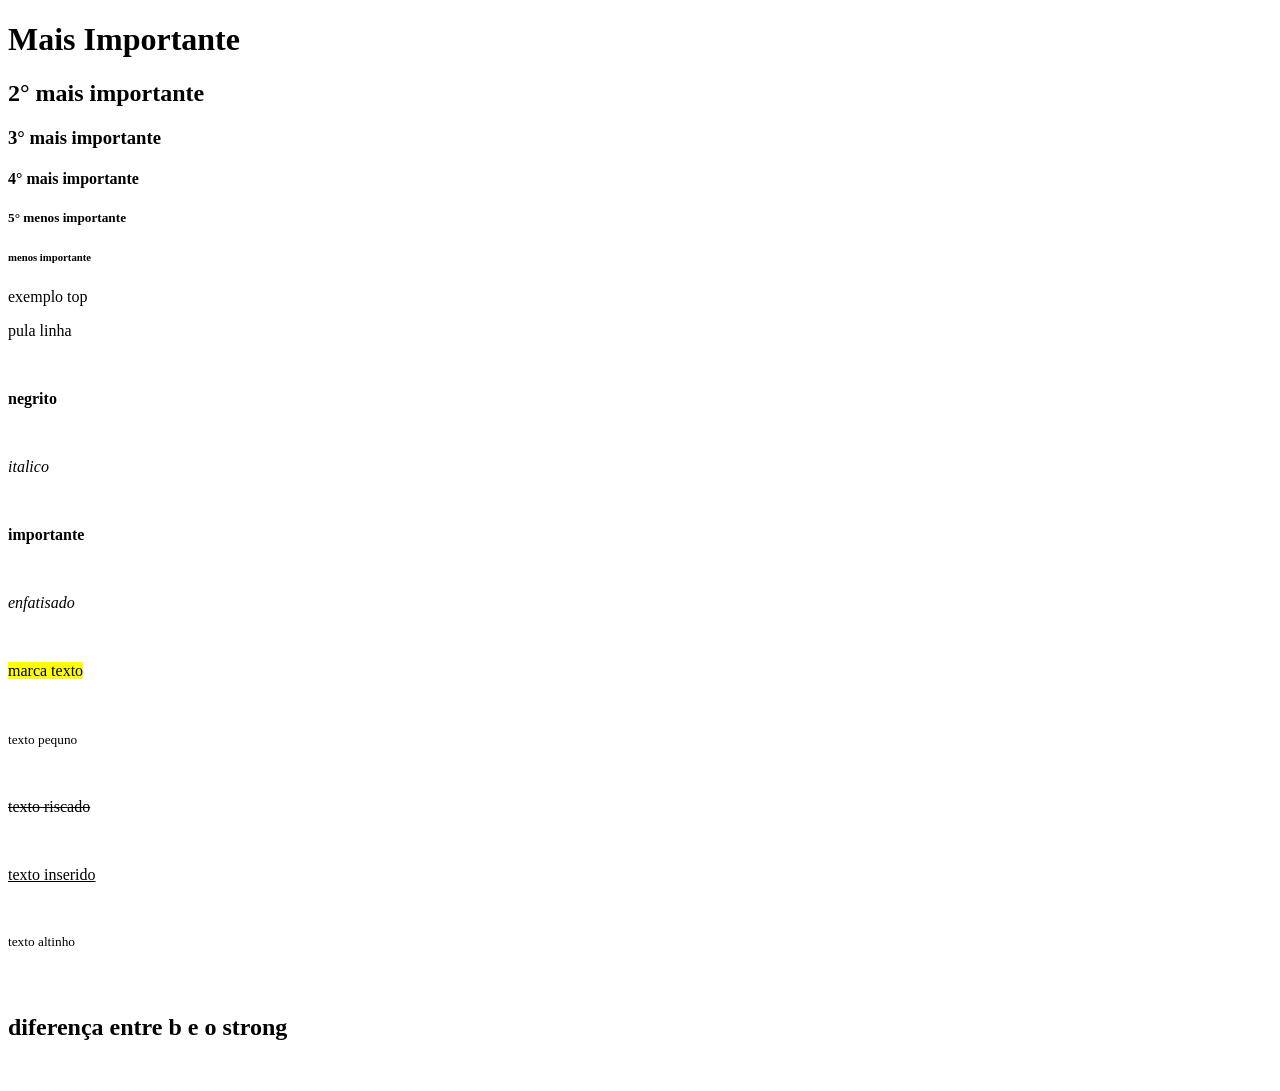
==== index.html @ 23cdff00 "Commit inicial" ====
<!DOCTYPE html>
<html lang="pt-br">
<head>
    <meta charset="UTF-8">
    <meta name="viewport" content="width=device-width, initial-scale=1.0">
    <title>Portifolio</title>
</head>
<body>

<h1> Mais Importante</h1>
<h2> 2° mais importante</h2>
<h3> 3° mais importante</h3>
<h4> 4° mais importante</h4>
<h5> 5° menos importante</h5>
<h6> menos importante</h6>
<p> exemplo top
    <br> 
    <p>pula linha</p>
    <br>
    <p><b> negrito</b></p>
    <br>
    <p><i>italico</i></p>
    <br>
    <p><strong> importante</strong> </p>
    <br> 
    <p> <em> enfatisado</em></p> 
    <br> 
    <p> <mark> marca texto</mark> </p>
    <br> 
    <p> <small> texto pequno</small></p>
    <br> 
    <p> <del> texto riscado</del></p>
    <br> 
    <p> <ins> texto inserido</ins></p>
    <br> 
    <p> <sup> texto altinho</sup></p>
    <br> 
    <h2> <p> diferença entre b e o strong </p></h2>
    <br> 
</body>
</html>
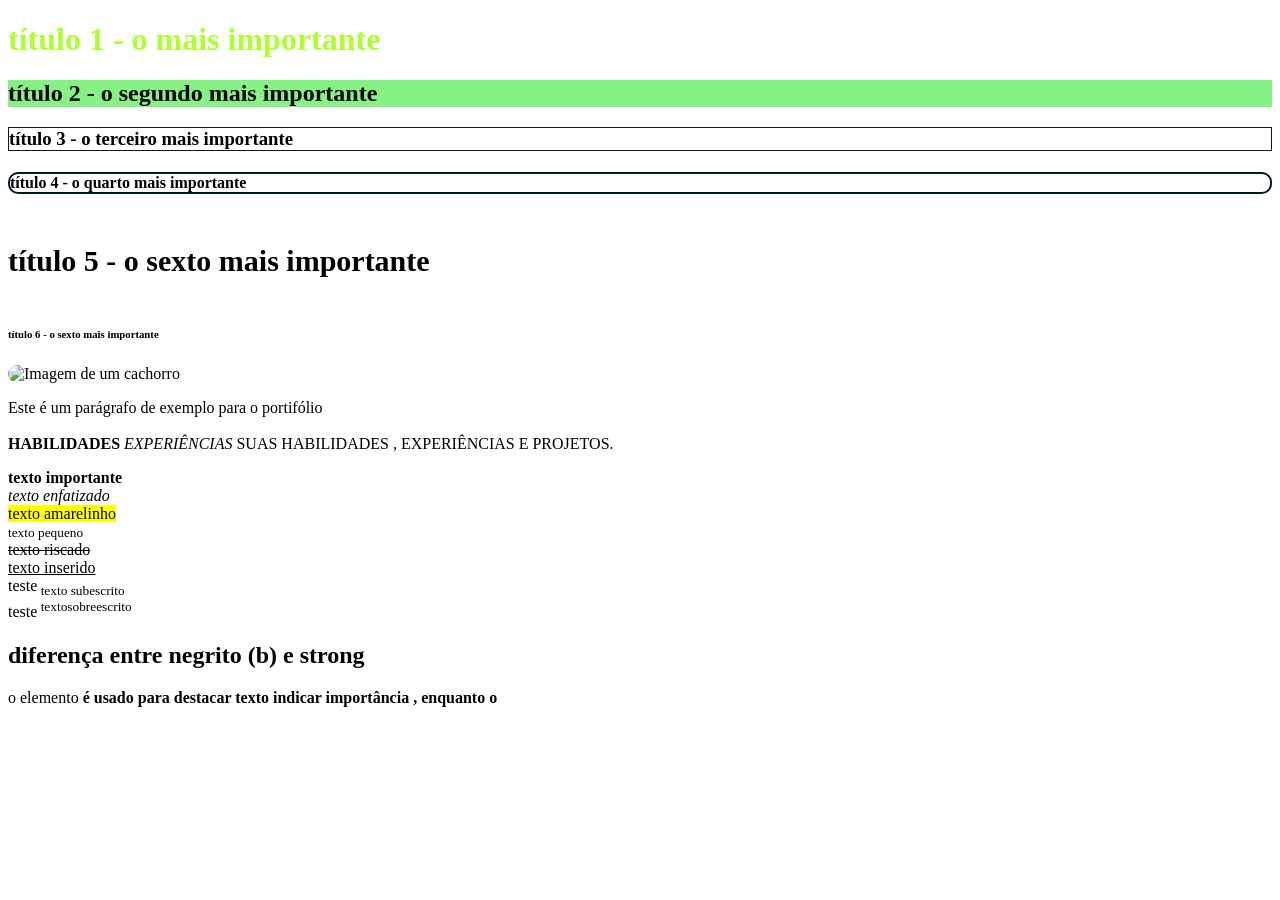
==== commit a1d4950e: "Commit final" ====
--- a/index.html
+++ b/index.html
@@ -3,39 +3,42 @@
 <head>
     <meta charset="UTF-8">
     <meta name="viewport" content="width=device-width, initial-scale=1.0">
-    <title>Portifolio</title>
+    <title>Portifólio</title>
 </head>
 <body>
+    <h1 style="color: greenyellow;"> título 1 - o mais importante</h1>
+    <h2 style="background-color: rgb(133, 242, 131);"> título 2 - o segundo mais importante</h2>
+    <h3 style="border: 0.5px solid rgb(4, 30, 21);"> título 3 - o terceiro mais importante</h3>
+    <h4 style="border:  2px solid rgb(4, 30, 21); border-radius: 10px;"> título 4 - o quarto mais importante</h4>
+    <h5 style="font-family: cursive; font-size: 30px;"> título 5 - o sexto mais importante</h5>
+    <h6> título 6 - o sexto mais importante</h6>
 
-<h1> Mais Importante</h1>
-<h2> 2° mais importante</h2>
-<h3> 3° mais importante</h3>
-<h4> 4° mais importante</h4>
-<h5> 5° menos importante</h5>
-<h6> menos importante</h6>
-<p> exemplo top
-    <br> 
-    <p>pula linha</p>
-    <br>
-    <p><b> negrito</b></p>
-    <br>
-    <p><i>italico</i></p>
-    <br>
-    <p><strong> importante</strong> </p>
-    <br> 
-    <p> <em> enfatisado</em></p> 
-    <br> 
-    <p> <mark> marca texto</mark> </p>
-    <br> 
-    <p> <small> texto pequno</small></p>
-    <br> 
-    <p> <del> texto riscado</del></p>
-    <br> 
-    <p> <ins> texto inserido</ins></p>
-    <br> 
-    <p> <sup> texto altinho</sup></p>
-    <br> 
-    <h2> <p> diferença entre b e o strong </p></h2>
-    <br> 
+    <img src="https://www.pedigree.com.br/cdn-cgi/image/format=auto,q=90/sites/g/files/fnmzdf2401/files/2022-04/hero-icon-Savannah_0.png" alt="Imagem de um cachorro" 
+    style=" width: 300px; height: 200px; border-radius: 10px;">
+
+    <p> Este é um parágrafo de exemplo para o portifólio
+        <br> 
+        <br> 
+        <B>HABILIDADES</B> <I>EXPERIÊNCIAS </I> SUAS HABILIDADES , EXPERIÊNCIAS E PROJETOS.
+        </p>
+        <strong> texto importante </strong>
+        <br>
+        <em> texto enfatizado </em>
+        <br>
+        <mark> texto amarelinho </mark>
+        <br>
+        <small>texto pequeno</small>
+        <br> 
+        <del> texto riscado </del>
+        <br>
+        <ins> texto inserido </ins>
+        <br> 
+        teste<sub> texto subescrito</sub>
+        <br>
+        teste<sup> textosobreescrito</sup>
+
+        <h2> diferença entre negrito (b) e strong</h2>
+        o elemento <b> é usado para destacar texto indicar importância , enquanto o  </b>
+
 </body>
 </html>
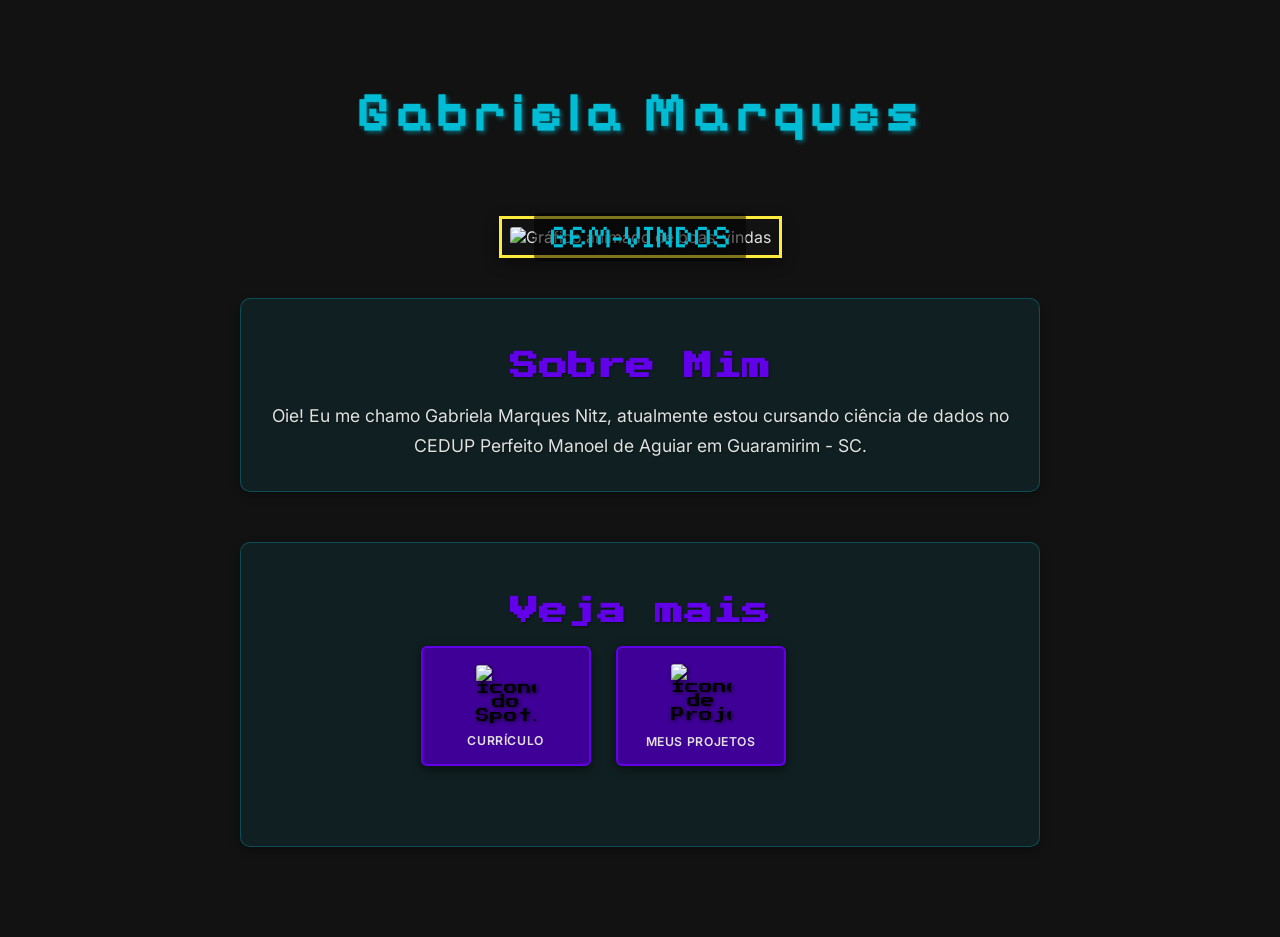
==== commit 5cdd82b8: "Update and rename Paginainicial.html to index.html" ====
--- a/index.html
+++ b/index.html
@@ -1,44 +1,352 @@
-<!DOCTYPE html>
-<html lang="pt-br">
-<head>
-    <meta charset="UTF-8">
-    <meta name="viewport" content="width=device-width, initial-scale=1.0">
-    <title>Portifólio</title>
-</head>
-<body>
-    <h1 style="color: greenyellow;"> título 1 - o mais importante</h1>
-    <h2 style="background-color: rgb(133, 242, 131);"> título 2 - o segundo mais importante</h2>
-    <h3 style="border: 0.5px solid rgb(4, 30, 21);"> título 3 - o terceiro mais importante</h3>
-    <h4 style="border:  2px solid rgb(4, 30, 21); border-radius: 10px;"> título 4 - o quarto mais importante</h4>
-    <h5 style="font-family: cursive; font-size: 30px;"> título 5 - o sexto mais importante</h5>
-    <h6> título 6 - o sexto mais importante</h6>
-
-    <img src="https://www.pedigree.com.br/cdn-cgi/image/format=auto,q=90/sites/g/files/fnmzdf2401/files/2022-04/hero-icon-Savannah_0.png" alt="Imagem de um cachorro" 
-    style=" width: 300px; height: 200px; border-radius: 10px;">
-
-    <p> Este é um parágrafo de exemplo para o portifólio
-        <br> 
-        <br> 
-        <B>HABILIDADES</B> <I>EXPERIÊNCIAS </I> SUAS HABILIDADES , EXPERIÊNCIAS E PROJETOS.
-        </p>
-        <strong> texto importante </strong>
-        <br>
-        <em> texto enfatizado </em>
-        <br>
-        <mark> texto amarelinho </mark>
-        <br>
-        <small>texto pequeno</small>
-        <br> 
-        <del> texto riscado </del>
-        <br>
-        <ins> texto inserido </ins>
-        <br> 
-        teste<sub> texto subescrito</sub>
-        <br>
-        teste<sup> textosobreescrito</sup>
-
-        <h2> diferença entre negrito (b) e strong</h2>
-        o elemento <b> é usado para destacar texto indicar importância , enquanto o  </b>
-
-</body>
-</html>
+<!DOCTYPE html>
+<html lang="pt-BR">
+<head>
+  <meta charset="UTF-8">
+  <meta name="viewport" content="width=device-width, initial-scale=1.0">
+  <title>Portfólio | Gabriela Marques</title> <link rel="icon" href="https://win98icons.alexmeub.com/icons/png/msie1-1.png" type="image/x-icon">
+  <link rel="preconnect" href="https://fonts.googleapis.com">
+  <link rel="preconnect" href="https://fonts.gstatic.com" crossorigin>
+  <link href="https://fonts.googleapis.com/css2?family=Pixelify+Sans&display=swap" rel="stylesheet">
+  <link href="https://fonts.googleapis.com/css2?family=Inter:wght@300;400;600;700&display=swap" rel="stylesheet">
+  <link href="https://fonts.googleapis.com/css2?family=Press+Start+2P&display=swap" rel="stylesheet">
+  <style>
+    :root {
+      /* Definição de variáveis CSS para cores */
+      --cor-fundo: #121212;
+      --cor-texto-principal: #e0e0e0;
+      --cor-destaque-primaria: #00bcd4; /* Ciano mais profissional */
+      --cor-destaque-secundaria: #6200ea; /* Roxo elegante */
+      --cor-borda-gif: #ffeb3b; /* Amarelo da borda do GIF */
+      --cor-botoes: #3f0097; /* Roxo escuro para o botão */
+      --cor-borda-botoes: #6200ea; /* Roxo do botão */
+      --cor-hover-botoes: #9c27b0; /* Roxo mais claro no hover */
+      --cor-rodape-fundo: rgba(0, 0, 0, 0.8);
+      --cor-rodape-borda: #f44336; /* Vermelho para o rodapé */
+    }
+
+    body {
+      background-color: var(--cor-fundo);
+      color: var(--cor-texto-principal);
+      font-family: 'Inter', sans-serif; /* Fonte mais profissional para o corpo */
+      margin: 0;
+      display: flex;
+      flex-direction: column;
+      align-items: center;
+      min-height: 100vh;
+      padding: 40px 20px; /* Padding ajustado para responsividade */
+      box-sizing: border-box;
+      justify-content: space-between;
+      text-shadow: 1px 1px 2px rgba(0, 0, 0, 0.3); /* Sombra de texto mais sutil */
+    }
+
+    header {
+      width: 100%;
+      text-align: center;
+      margin-bottom: 50px; /* Mais espaço abaixo do cabeçalho */
+    }
+
+    .cabecalho-principal {
+      font-family: 'Pixelify Sans', cursive;
+      font-size: 3.5em; /* Tamanho ajustado */
+      font-weight: 700;
+      color: var(--cor-destaque-primaria);
+      text-shadow: 2px 2px 4px rgba(0, 188, 212, 0.5); /* Sombra que combina com a cor de destaque */
+      margin-bottom: 20px;
+      letter-spacing: 0.08em; /* Ajuste no espaçamento da letra */
+    }
+
+    .subtitulo {
+      font-family: 'Inter', sans-serif;
+      font-size: 1.3em;
+      color: var(--cor-texto-principal);
+      font-weight: 400;
+      margin-top: -15px; /* Alinha mais perto do título */
+    }
+
+    .gif-container {
+      position: relative;
+      border: 3px solid var(--cor-borda-gif); /* Borda mais fina */
+      padding: 8px;
+      margin-bottom: 40px; /* Mais espaço para a próxima seção */
+      max-width: 90%; /* Garante que o container se ajuste */
+      box-shadow: 0 5px 15px rgba(0, 0, 0, 0.4); /* Sombra mais suave */
+    }
+
+    .gif-container img {
+      display: block;
+      max-width: 100%;
+      height: auto;
+      border-radius: 3px; /* Leve arredondamento nas bordas do GIF */
+    }
+
+    .gif-container .welcome-text {
+      position: absolute;
+      top: 50%;
+      left: 50%;
+      transform: translate(-50%, -50%);
+      font-family: 'Pixelify Sans', cursive;
+      font-size: 2em; /* Tamanho ajustado */
+      color: var(--cor-destaque-primaria);
+      text-shadow: 2px 2px 4px rgba(0, 0, 0, 0.6);
+      white-space: nowrap;
+      padding: 5px 15px; /* Padding para melhor legibilidade */
+      background-color: rgba(0, 0, 0, 0.5); /* Fundo semi-transparente para o texto */
+      border-radius: 5px;
+    }
+
+    .section-container {
+      margin-bottom: 50px;
+      width: 90%;
+      max-width: 800px; /* Largura máxima maior para conteúdo */
+      text-align: center;
+      background-color: rgba(0, 188, 212, 0.08); /* Fundo mais sutil */
+      border: 1px solid rgba(0, 188, 212, 0.3); /* Borda sólida mais discreta */
+      padding: 30px; /* Mais padding */
+      box-sizing: border-box;
+      border-radius: 10px;
+      box-shadow: 0 4px 10px rgba(0, 0, 0, 0.3);
+    }
+
+    .section-title {
+      font-family: 'Press Start 2P', monospace; /* Títulos de seção com fonte retrô */
+      font-size: 1.8em;
+      color: var(--cor-destaque-secundaria);
+      margin-bottom: 20px;
+      text-shadow: 1px 1px 2px rgba(0, 0, 0, 0.4);
+    }
+
+    .section-content {
+      font-family: 'Inter', sans-serif;
+      font-size: 1.1em; /* Tamanho da fonte para o conteúdo */
+      line-height: 1.7;
+      margin: 0;
+      color: var(--cor-texto-principal);
+    }
+
+    .botoes-container {
+      display: flex;
+      justify-content: center;
+      gap: 25px; /* Espaçamento ajustado */
+      margin-bottom: 50px;
+      flex-wrap: wrap;
+      width: 90%;
+      max-width: 900px;
+    }
+
+    button {
+      padding: 12px 25px; /* Padding ajustado */
+      border: 2px solid var(--cor-borda-botoes); /* Borda mais fina */
+      border-radius: 6px; /* Arredondamento sutil */
+      background-color: var(--cor-botoes);
+      box-shadow: 0 3px 8px rgba(0, 0, 0, 0.5); /* Sombra mais suave */
+      cursor: pointer;
+      font-family: 'Press Start 2P', monospace;
+      font-size: 0.85em; /* Tamanho da fonte ajustado */
+      text-align: center;
+      width: 170px; /* Largura um pouco menor */
+      min-height: 120px; /* Altura mínima para consistência */
+      box-sizing: border-box;
+      display: flex;
+      flex-direction: column;
+      justify-content: center;
+      align-items: center;
+      transition: background-color 0.3s ease, transform 0.2s ease, box-shadow 0.3s ease; /* Adicionado transform para hover */
+    }
+
+    button:hover {
+      background-color: var(--cor-hover-botoes);
+      transform: translateY(-5px); /* Efeito de "levantar" */
+      box-shadow: 0 6px 15px rgba(0, 0, 0, 0.6); /* Sombra mais pronunciada no hover */
+    }
+
+    button a {
+      text-decoration: none;
+      color: inherit;
+      display: flex; /* Flexbox para alinhar conteúdo interno */
+      flex-direction: column;
+      justify-content: center;
+      align-items: center;
+      width: 100%;
+      height: 100%;
+    }
+
+    button img {
+      display: block;
+      max-width: 60px; /* Tamanho fixo para ícones */
+      max-height: 60px;
+      object-fit: contain; /* Garante que a imagem se ajuste sem cortar */
+      border-radius: 3px;
+      margin-bottom: 10px; /* Mais espaço entre imagem e texto */
+      filter: drop-shadow(1px 1px 2px rgba(0, 0, 0, 0.7));
+    }
+
+    button span {
+      font-family: 'Inter', sans-serif; /* Texto do botão com fonte profissional */
+      font-size: 0.9em;
+      color: var(--cor-texto-principal);
+      text-transform: uppercase; /* Texto em maiúsculas para destaque */
+      letter-spacing: 0.05em;
+      font-weight: 600; /* Negrito sutil */
+    }
+
+    footer {
+      text-align: center;
+      padding: 20px; /* Mais padding */
+      background-color: var(--cor-rodape-fundo);
+      width: 100%;
+      box-sizing: border-box;
+      border-top: 1px solid var(--cor-rodape-borda); /* Borda mais fina */
+      font-size: 0.75em; /* Tamanho da fonte ajustado */
+      color: rgba(255, 255, 255, 0.7); /* Cor do texto do rodapé mais suave */
+      margin-top: auto; /* Garante que o rodapé fique no final */
+    }
+
+    /* Media Queries para Responsividade */
+    @media (max-width: 768px) {
+      body {
+        padding: 30px 15px;
+      }
+
+      .cabecalho-principal {
+        font-size: 2.8em;
+      }
+
+      .subtitulo {
+        font-size: 1.1em;
+      }
+
+      .gif-container .welcome-text {
+        font-size: 1.5em;
+        padding: 5px 10px;
+      }
+
+      .section-container {
+        padding: 20px;
+      }
+
+      .section-title {
+        font-size: 1.5em;
+      }
+
+      .section-content {
+        font-size: 1em;
+      }
+
+      .botoes-container {
+        gap: 20px;
+      }
+
+      button {
+        width: 140px;
+        min-height: 100px;
+        padding: 10px 20px;
+        font-size: 0.75em;
+      }
+
+      button img {
+        max-width: 50px;
+        max-height: 50px;
+        margin-bottom: 8px;
+      }
+
+      button span {
+        font-size: 0.8em;
+      }
+    }
+
+    @media (max-width: 480px) {
+      body {
+        padding: 20px 10px;
+      }
+
+      .cabecalho-principal {
+        font-size: 2em;
+        margin-bottom: 15px;
+      }
+
+      .subtitulo {
+        font-size: 0.9em;
+      }
+
+      .gif-container .welcome-text {
+        font-size: 1.1em;
+      }
+
+      .section-container {
+        padding: 15px;
+      }
+
+      .section-title {
+        font-size: 1.2em;
+      }
+
+      .section-content {
+        font-size: 0.9em;
+      }
+
+      .botoes-container {
+        gap: 15px;
+        margin-bottom: 30px;
+      }
+
+      button {
+        width: 120px;
+        min-height: 90px;
+        padding: 8px 15px;
+        font-size: 0.7em;
+      }
+
+      button img {
+        max-width: 40px;
+        max-height: 40px;
+        margin-bottom: 5px;
+      }
+
+      button span {
+        font-size: 0.7em;
+      }
+
+      footer {
+        font-size: 0.65em;
+        padding: 10px;
+      }
+    }
+  </style>
+</head>
+<body>
+
+  <header>
+    <h1 class="cabecalho-principal">Gabriela Marques</h1> </header>
+
+  <div class="gif-container">
+    <img src="https://i.pinimg.com/originals/58/5f/b8/585fb871dc5698ad1b71f838072cc335.gif" alt="Gráfico animado de boas-vindas">
+    <div class="welcome-text">BEM-VINDOS</div>
+  </div>
+
+  <section class="section-container">
+    <h2 class="section-title">Sobre Mim</h2>
+    <p class="section-content">
+      Oie! Eu me chamo Gabriela Marques Nitz, atualmente estou cursando ciência de dados no CEDUP Perfeito Manoel de Aguiar em Guaramirim - SC. 
+    </p>
+  </section>
+
+  <section class="section-container">
+    <h2 class="section-title">Veja mais</h2>
+    <div class="botoes-container">
+      <button>
+        <a href="file:///C:/Users/GABRIELAMARQUESNITZ/OneDrive%20-%20CEDUP%20Perfeito%20Manoel%20de%20Aguiar/Portifolio/Curr%C3%ADculo.pdf" target="_blank" rel="noopener noreferrer">
+          <img src="https://win98icons.alexmeub.com/icons/png/notepad-2.png" alt="Ícone do Spotify">
+          <span>Currículo</span>
+        </a>
+      </button>
+    
+      <button>
+        <a href="file:///C:/Users/GABRIELAMARQUESNITZ/OneDrive%20-%20CEDUP%20Perfeito%20Manoel%20de%20Aguiar/Portifolio/Projetos.html" target="_blank" rel="noopener noreferrer">
+          <img src="https://win98icons.alexmeub.com/icons/png/directory_open_file_mydocs-4.png" alt="Ícone de Projetos" style="width: 60px; height: 60px;"> <span>Meus Projetos</span>
+        </a>
+      </button>
+    </div>
+  </section>
+
+</body>
+</html>
